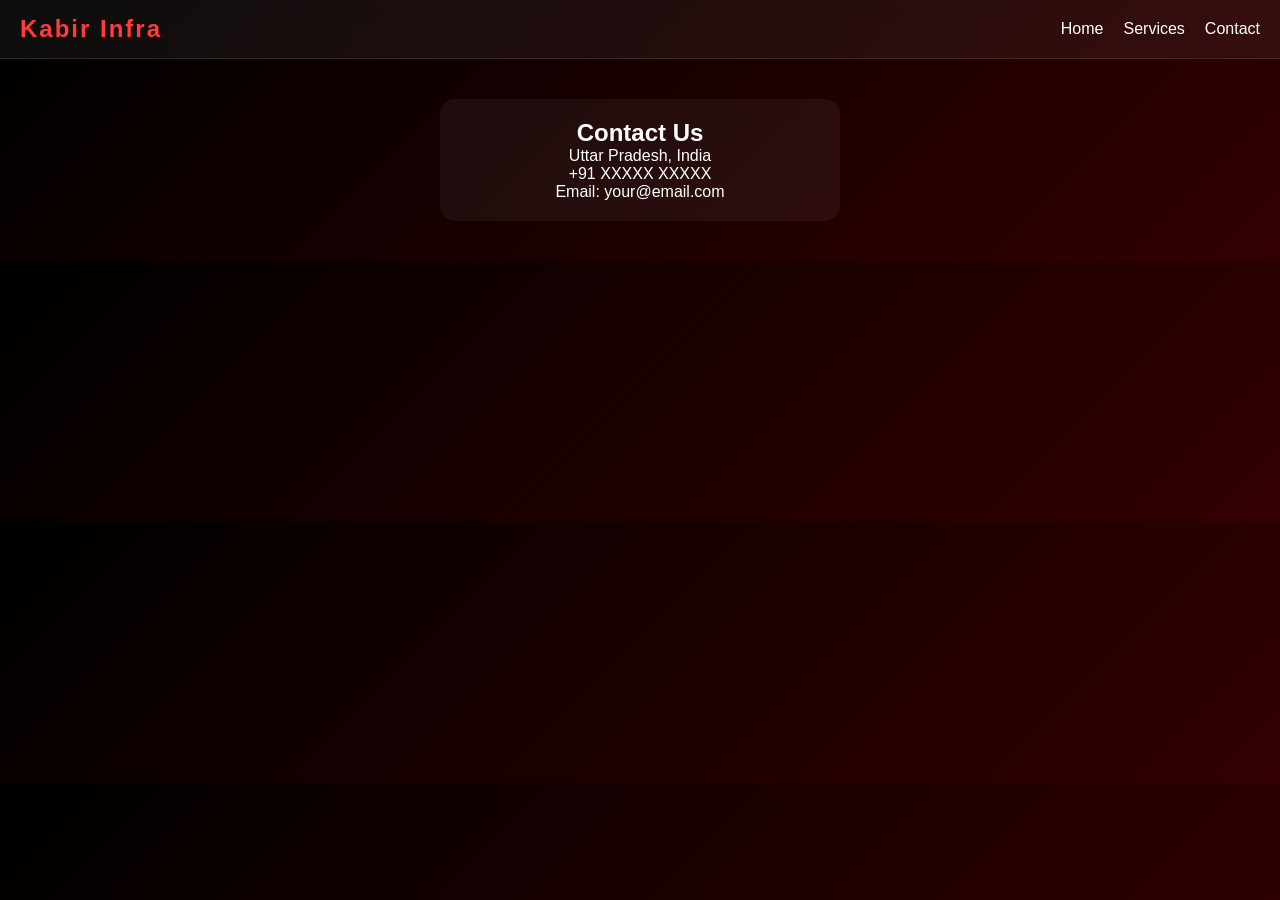
==== contact.html @ 8f05b427 "Create contact.html" ====
<!DOCTYPE html>
<html>
<head>
<title>Contact</title>
<link rel="stylesheet" href="style.css">
</head>
<body>

<div class="navbar glass">
  <h2 class="logo-text">Kabir Infra</h2>
  <div class="nav-links">
    <a href="index.html">Home</a>
    <a href="services.html">Services</a>
    <a href="contact.html">Contact</a>
  </div>
</div>

<section class="section">
  <div class="card contact-card">
    <h2>Contact Us</h2>
    <p>Uttar Pradesh, India</p>
    <p>+91 XXXXX XXXXX</p>
    <p>Email: your@email.com</p>
  </div>
</section>

</body>
</html>
---- style.css ----
* {
  margin: 0;
  padding: 0;
  box-sizing: border-box;
  font-family: 'Segoe UI', sans-serif;
}

body {
  background: linear-gradient(135deg, #000000, #1a0000, #330000);
  color: white;
}

/* Glass Effect */
.glass {
  background: rgba(255,255,255,0.05);
  backdrop-filter: blur(12px);
  border-bottom: 1px solid rgba(255,255,255,0.1);
}

/* Navbar */
.navbar {
  position: sticky;
  top: 0;
  z-index: 1000;
  display: flex;
  align-items: center;
  justify-content: space-between;
  padding: 15px 20px;
}

.logo-text {
  font-family: 'Orbitron', sans-serif;
  color: #ff3c3c;
  letter-spacing: 2px;
}

/* Nav links */
.nav-links {
  display: flex;
  gap: 20px;
}

.nav-links a {
  text-decoration: none;
  color: white;
  transition: 0.3s;
}

.nav-links a:hover {
  color: #ff3c3c;
}

/* Search */
.search-box {
  display: flex;
  align-items: center;
  background: rgba(255,255,255,0.08);
  padding: 5px 10px;
  border-radius: 20px;
}

.search-box input {
  background: transparent;
  border: none;
  outline: none;
  color: white;
}

.search-box span {
  margin-left: 5px;
}

/* Menu Button */
.menu-btn {
  display: none;
  font-size: 24px;
  cursor: pointer;
}

/* Mobile Menu */
.mobile-menu {
  display: none;
  flex-direction: column;
  background: rgba(0,0,0,0.9);
  position: absolute;
  top: 60px;
  width: 100%;
  text-align: center;
}

.mobile-menu a {
  padding: 15px;
  border-bottom: 1px solid #333;
  color: white;
  text-decoration: none;
}

/* Hero */
.hero {
  display: flex;
  justify-content: space-between;
  align-items: center;
  padding: 40px;
  min-height: 90vh;
}

.hero-text h1 {
  font-size: 50px;
}

.hero-text span {
  color: #ff3c3c;
}

.hero-text p {
  margin: 15px 0;
  color: #ccc;
}

.btn {
  padding: 10px 20px;
  border-radius: 25px;
  border: none;
  background: #ff3c3c;
  color: white;
  cursor: pointer;
}

/* Logo */
.logo img {
  width: 220px;
  filter: drop-shadow(0 0 10px red);
}

/* Sections */
.section {
  padding: 40px 20px;
}

.section-title {
  text-align: center;
  margin-bottom: 20px;
}

/* Cards */
.grid {
  display: grid;
  grid-template-columns: repeat(4, 1fr);
  gap: 20px;
}

.card {
  background: rgba(255,255,255,0.05);
  padding: 20px;
  border-radius: 15px;
  backdrop-filter: blur(10px);
  text-align: center;
  transition: 0.3s;
}

.card:hover {
  transform: translateY(-5px);
}

.contact-card {
  max-width: 400px;
  margin: auto;
}

/* Responsive */
@media (max-width: 900px) {
  .menu-btn {
    display: block;
  }

  .nav-links {
    display: none;
  }

  .hero {
    flex-direction: column;
    text-align: center;
  }

  .hero-text h1 {
    font-size: 36px;
  }

  .logo img {
    width: 180px;
    margin-top: 20px;
  }

  .grid {
    grid-template-columns: repeat(2, 1fr);
  }
}

@media (max-width: 500px) {
  .grid {
    grid-template-columns: 1fr;
  }

  .hero-text h1 {
    font-size: 28px;
  }
}

/* Smooth Scroll */
html {
  scroll-behavior: smooth;
}
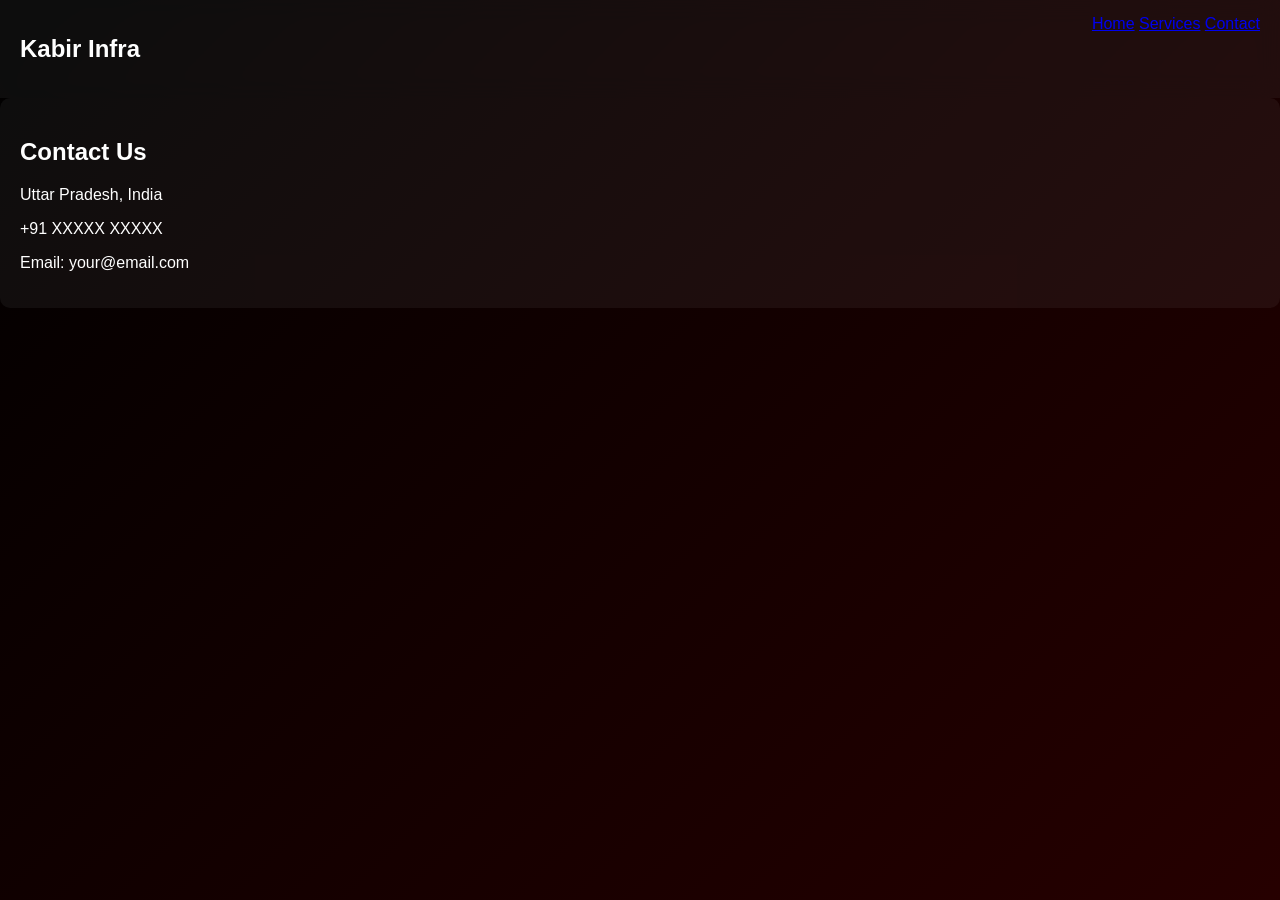
==== commit 8cd874c3: "Update contact.html" ====
--- a/contact.html
+++ b/contact.html
@@ -1,13 +1,22 @@
 <!DOCTYPE html>
-<html>
+<html lang="en">
 <head>
+<meta charset="UTF-8">
+<meta name="viewport" content="width=device-width, initial-scale=1.0">
+
 <title>Contact</title>
+
+<link href="https://fonts.googleapis.com/css2?family=Orbitron:wght@500&display=swap" rel="stylesheet">
 <link rel="stylesheet" href="style.css">
 </head>
+
 <body>
+
+<div class="bg-animation"></div>
 
 <div class="navbar glass">
   <h2 class="logo-text">Kabir Infra</h2>
+
   <div class="nav-links">
     <a href="index.html">Home</a>
     <a href="services.html">Services</a>
@@ -24,5 +33,6 @@
   </div>
 </section>
 
+<script src="script.js"></script>
 </body>
 </html>
--- a/style.css
+++ b/style.css
@@ -1,107 +1,51 @@
-* {
+body {
   margin: 0;
-  padding: 0;
-  box-sizing: border-box;
   font-family: 'Segoe UI', sans-serif;
+  color: white;
+  overflow-x: hidden;
 }
 
-body {
-  background: linear-gradient(135deg, #000000, #1a0000, #330000);
-  color: white;
+/* Animated Background */
+.bg-animation {
+  position: fixed;
+  width: 100%;
+  height: 100%;
+  background: linear-gradient(-45deg, #000000, #1a0000, #330000, #000000);
+  background-size: 400% 400%;
+  animation: gradient 10s ease infinite;
+  z-index: -1;
 }
 
-/* Glass Effect */
-.glass {
-  background: rgba(255,255,255,0.05);
-  backdrop-filter: blur(12px);
-  border-bottom: 1px solid rgba(255,255,255,0.1);
+@keyframes gradient {
+  0% {background-position: 0%}
+  50% {background-position: 100%}
+  100% {background-position: 0%}
 }
 
-/* Navbar */
+/* Glass Navbar */
 .navbar {
-  position: sticky;
-  top: 0;
-  z-index: 1000;
   display: flex;
-  align-items: center;
   justify-content: space-between;
   padding: 15px 20px;
 }
 
-.logo-text {
-  font-family: 'Orbitron', sans-serif;
-  color: #ff3c3c;
-  letter-spacing: 2px;
+.glass {
+  backdrop-filter: blur(12px);
+  background: rgba(255,255,255,0.05);
 }
 
-/* Nav links */
-.nav-links {
-  display: flex;
-  gap: 20px;
-}
-
-.nav-links a {
-  text-decoration: none;
-  color: white;
-  transition: 0.3s;
-}
-
-.nav-links a:hover {
-  color: #ff3c3c;
-}
-
-/* Search */
-.search-box {
-  display: flex;
-  align-items: center;
-  background: rgba(255,255,255,0.08);
-  padding: 5px 10px;
-  border-radius: 20px;
-}
-
-.search-box input {
-  background: transparent;
-  border: none;
-  outline: none;
-  color: white;
-}
-
-.search-box span {
-  margin-left: 5px;
-}
-
-/* Menu Button */
-.menu-btn {
-  display: none;
-  font-size: 24px;
-  cursor: pointer;
-}
-
-/* Mobile Menu */
-.mobile-menu {
-  display: none;
-  flex-direction: column;
-  background: rgba(0,0,0,0.9);
-  position: absolute;
-  top: 60px;
-  width: 100%;
-  text-align: center;
-}
-
-.mobile-menu a {
-  padding: 15px;
-  border-bottom: 1px solid #333;
-  color: white;
-  text-decoration: none;
+/* Logo */
+.logo img {
+  width: 200px;
+  filter: drop-shadow(0 0 10px red);
 }
 
 /* Hero */
 .hero {
   display: flex;
-  justify-content: space-between;
+  justify-content: space-around;
   align-items: center;
-  padding: 40px;
-  min-height: 90vh;
+  height: 90vh;
 }
 
 .hero-text h1 {
@@ -109,104 +53,25 @@
 }
 
 .hero-text span {
-  color: #ff3c3c;
+  color: red;
 }
 
-.hero-text p {
-  margin: 15px 0;
-  color: #ccc;
-}
-
-.btn {
-  padding: 10px 20px;
-  border-radius: 25px;
-  border: none;
-  background: #ff3c3c;
-  color: white;
-  cursor: pointer;
-}
-
-/* Logo */
-.logo img {
-  width: 220px;
-  filter: drop-shadow(0 0 10px red);
-}
-
-/* Sections */
-.section {
-  padding: 40px 20px;
-}
-
-.section-title {
-  text-align: center;
-  margin-bottom: 20px;
-}
-
-/* Cards */
+/* Grid */
 .grid {
   display: grid;
-  grid-template-columns: repeat(4, 1fr);
+  grid-template-columns: repeat(4,1fr);
   gap: 20px;
+  padding: 20px;
 }
 
 .card {
+  padding: 20px;
+  border-radius: 10px;
   background: rgba(255,255,255,0.05);
-  padding: 20px;
-  border-radius: 15px;
-  backdrop-filter: blur(10px);
-  text-align: center;
-  transition: 0.3s;
-}
-
-.card:hover {
-  transform: translateY(-5px);
-}
-
-.contact-card {
-  max-width: 400px;
-  margin: auto;
 }
 
 /* Responsive */
-@media (max-width: 900px) {
-  .menu-btn {
-    display: block;
-  }
-
-  .nav-links {
-    display: none;
-  }
-
-  .hero {
-    flex-direction: column;
-    text-align: center;
-  }
-
-  .hero-text h1 {
-    font-size: 36px;
-  }
-
-  .logo img {
-    width: 180px;
-    margin-top: 20px;
-  }
-
-  .grid {
-    grid-template-columns: repeat(2, 1fr);
-  }
+@media(max-width:768px){
+  .grid {grid-template-columns: 1fr;}
+  .hero {flex-direction: column;}
 }
-
-@media (max-width: 500px) {
-  .grid {
-    grid-template-columns: 1fr;
-  }
-
-  .hero-text h1 {
-    font-size: 28px;
-  }
-}
-
-/* Smooth Scroll */
-html {
-  scroll-behavior: smooth;
-}
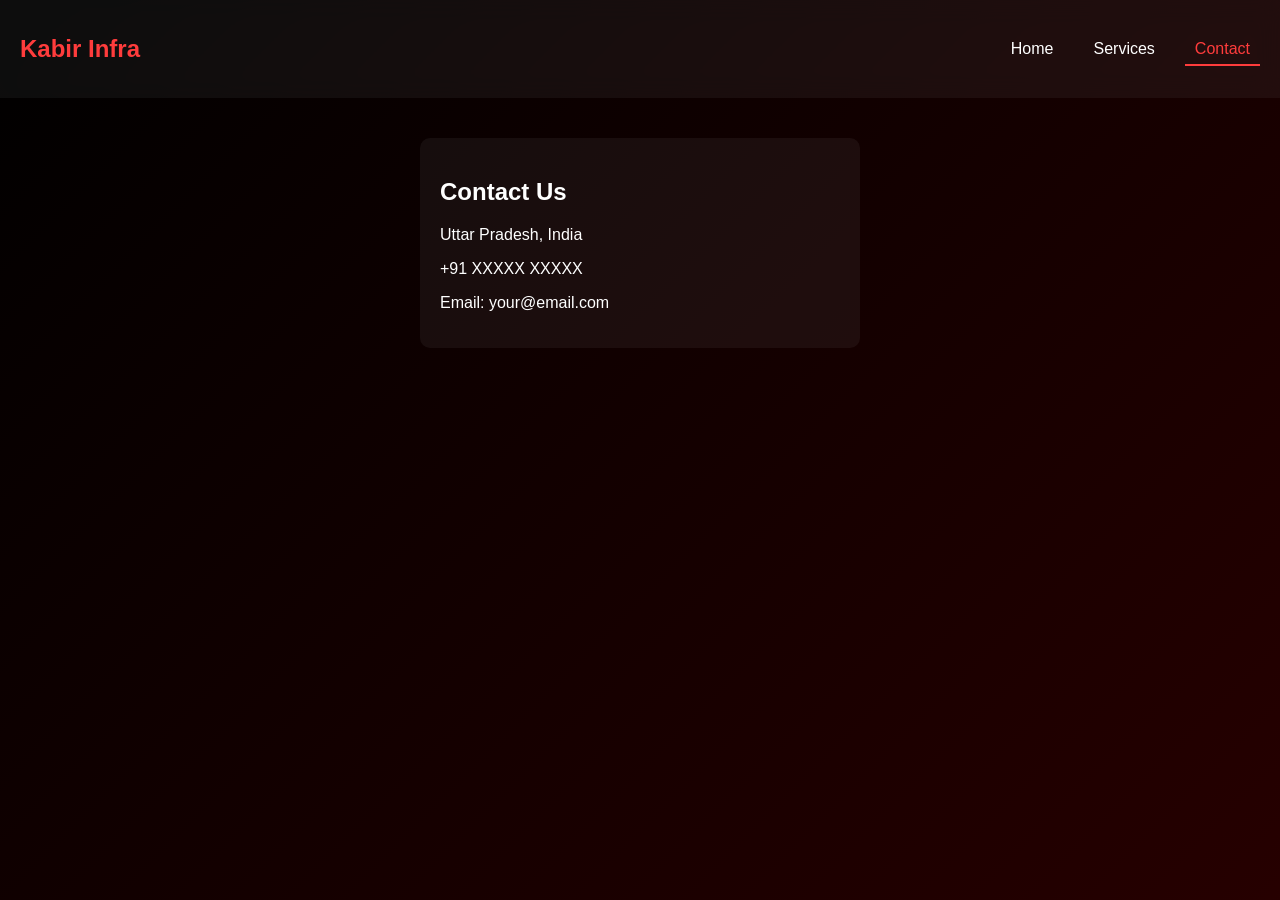
==== commit 1fb5efd0: "Update contact.html" ====
--- a/contact.html
+++ b/contact.html
@@ -17,10 +17,10 @@
 <div class="navbar glass">
   <h2 class="logo-text">Kabir Infra</h2>
 
-  <div class="nav-links">
-    <a href="index.html">Home</a>
-    <a href="services.html">Services</a>
-    <a href="contact.html">Contact</a>
+ <div class="nav-links">
+  <a href="index.html" class="nav-item"> Home </a>
+  <a href="services.html" class="nav-item"> Services </a>
+  <a href="contact.html" class="nav-item"> Contact </a>
   </div>
 </div>
 
--- a/style.css
+++ b/style.css
@@ -22,16 +22,86 @@
   100% {background-position: 0%}
 }
 
-/* Glass Navbar */
+/* Navbar */
 .navbar {
   display: flex;
   justify-content: space-between;
+  align-items: center;
   padding: 15px 20px;
 }
 
 .glass {
   backdrop-filter: blur(12px);
   background: rgba(255,255,255,0.05);
+}
+
+.logo-text {
+  font-family: 'Orbitron', sans-serif;
+  color: #ff3c3c;
+}
+
+/* Nav */
+.nav-links {
+  display: flex;
+  gap: 20px;
+}
+
+.nav-links a {
+  color: white;
+  text-decoration: none;
+}
+
+/* Search */
+.search-box {
+  display: flex;
+  align-items: center;
+}
+
+.search-box input {
+  background: transparent;
+  border: none;
+  color: white;
+}
+/* Mobile Menu Fix */
+.mobile-menu {
+  display: none;
+  flex-direction: column;
+  background: rgba(0,0,0,0.95);
+  position: absolute;
+  top: 60px;
+  left: 0;
+  width: 100%;
+  text-align: center;
+  z-index: 999;
+}
+
+.mobile-menu a {
+  padding: 15px;
+  border-bottom: 1px solid #333;
+  color: white;
+  text-decoration: none;
+}
+
+/* Desktop par hide */
+@media (min-width: 900px) {
+  .mobile-menu {
+    display: none !important;
+  }
+}
+/* Hero */
+.hero {
+  display: flex;
+  justify-content: space-around;
+  align-items: center;
+  height: 90vh;
+}
+
+.hero-text h1 {
+  font-size: 50px;
+}
+
+.hero-text span {
+  color: red;
 }
 
 /* Logo */
@@ -40,20 +110,13 @@
   filter: drop-shadow(0 0 10px red);
 }
 
-/* Hero */
-.hero {
-  display: flex;
-  justify-content: space-around;
-  align-items: center;
-  height: 90vh;
-}
-
-.hero-text h1 {
-  font-size: 50px;
-}
-
-.hero-text span {
-  color: red;
+/* Sections */
+.section {
+  padding: 40px;
+}
+
+.section-title {
+  text-align: center;
 }
 
 /* Grid */
@@ -61,7 +124,6 @@
   display: grid;
   grid-template-columns: repeat(4,1fr);
   gap: 20px;
-  padding: 20px;
 }
 
 .card {
@@ -70,8 +132,78 @@
   background: rgba(255,255,255,0.05);
 }
 
+.contact-card {
+  max-width: 400px;
+  margin: auto;
+}
+html {
+  scroll-behavior: smooth;
+}
 /* Responsive */
 @media(max-width:768px){
   .grid {grid-template-columns: 1fr;}
   .hero {flex-direction: column;}
 }
+/* Navbar Animation */
+.navbar {
+  position: sticky;
+  top: 0;
+  z-index: 1000;
+  transition: 0.3s;
+}
+
+/* On Scroll */
+.navbar.scrolled {
+  padding: 10px 20px;
+  backdrop-filter: blur(20px);
+  background: rgba(0,0,0,0.7);
+}
+
+/* Nav Items */
+.nav-item {
+  position: relative;
+  padding: 5px 10px;
+  transition: 0.3s;
+}
+
+/* Hover Effect */
+.nav-item:hover {
+  color: #ff3c3c;
+}
+
+/* Active Tab */
+.nav-item.active {
+  color: #ff3c3c;
+}
+
+/* Underline animation */
+.nav-item::after {
+  content: "";
+  position: absolute;
+  width: 0%;
+  height: 2px;
+  background: #ff3c3c;
+  left: 0;
+  bottom: -3px;
+  transition: 0.3s;
+}
+
+.nav-item:hover::after,
+.nav-item.active::after {
+  width: 100%;
+}
+/* Hide menu button on desktop */
+.menu-btn {
+  display: none;
+}
+
+/* Show only on mobile */
+@media (max-width: 900px) {
+  .menu-btn {
+    display: block;
+  }
+
+  .nav-links {
+    display: none;
+  }
+}
